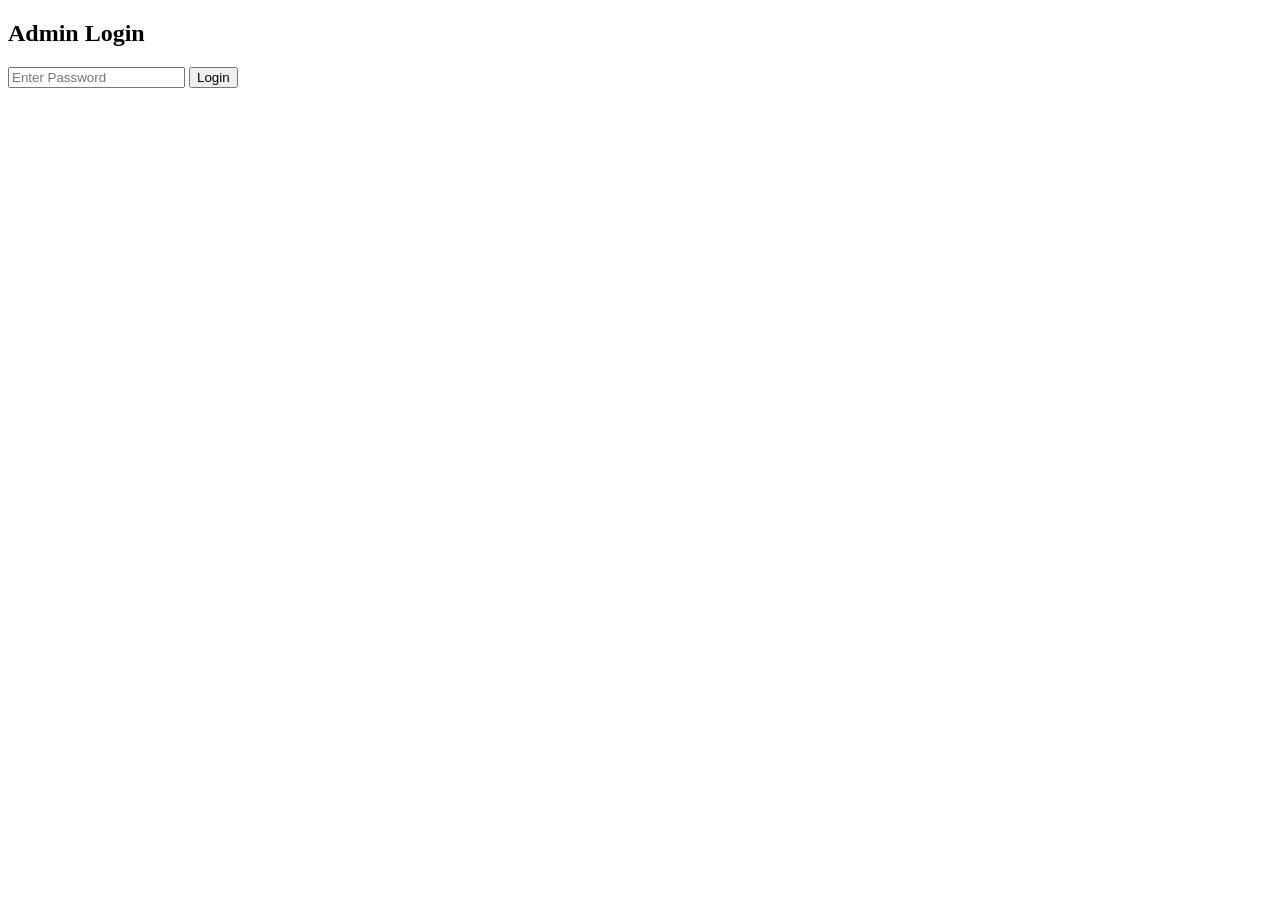
==== admin.html @ 1f824b38 "Create admin.html" ====
<!DOCTYPE html>
<html>
<head>
<meta charset="UTF-8">
<title>Admin Panel</title>
<link rel="stylesheet" href="style.css">
</head>
<body>

<div class="admin-login" id="loginBox">
<h2>Admin Login</h2>
<input type="password" id="adminPass" placeholder="Enter Password">
<button onclick="checkLogin()">Login</button>
</div>

<div class="admin-panel" id="adminPanel" style="display:none;">
<h2>Add New Offer</h2>

<input type="text" id="title" placeholder="Offer Title">
<input type="text" id="image" placeholder="Image URL">
<textarea id="desc" placeholder="Offer Description"></textarea>
<input type="text" id="link" placeholder="Offer Link">

<button onclick="addOffer()">Publish Offer</button>

<h3>Existing Offers</h3>
<div id="adminOffers"></div>
</div>

<script src="script.js"></script>
</body>
</html>
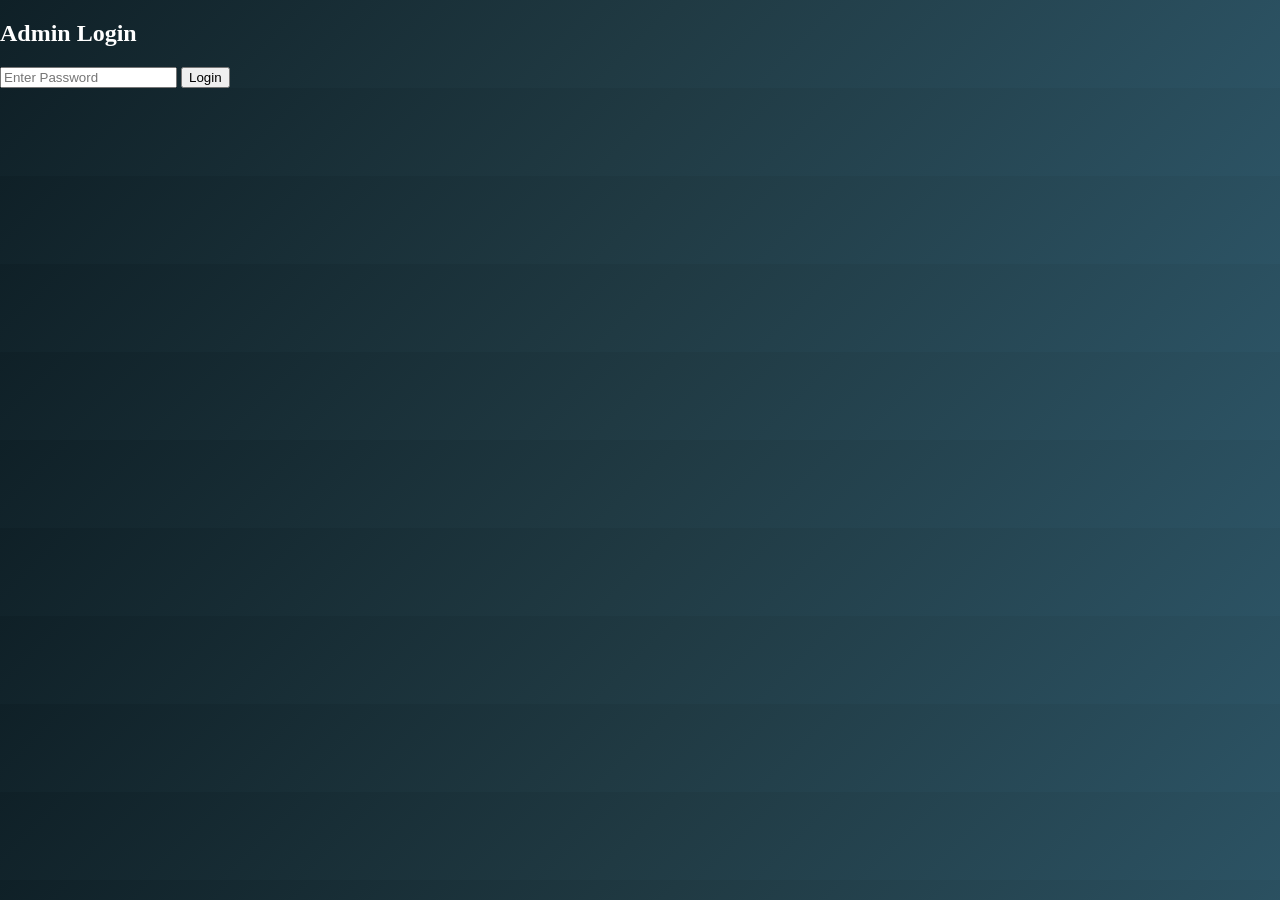
==== commit a97cd72a: "Update admin.html" ====
--- a/admin.html
+++ b/admin.html
@@ -15,7 +15,13 @@
 
 <div class="admin-panel" id="adminPanel" style="display:none;">
 <h2>Add New Offer</h2>
+  <hr>
+<h3>🔐 Change Admin Password</h3>
 
+<input type="password" id="currentPass" placeholder="Current Password">
+<input type="password" id="newPass" placeholder="New Password">
+
+<button onclick="changePassword()">Update Password</button>
 <input type="text" id="title" placeholder="Offer Title">
 <input type="text" id="image" placeholder="Image URL">
 <textarea id="desc" placeholder="Offer Description"></textarea>
--- a/style.css
+++ b/style.css
@@ -0,0 +1,108 @@
+body{
+margin:0;
+font-family:Poppins;
+background:linear-gradient(135deg,#0f2027,#203a43,#2c5364);
+color:white;
+}
+
+header{
+text-align:center;
+padding:20px;
+font-size:24px;
+font-weight:bold;
+}
+
+.offer-card{
+margin:20px;
+padding:20px;
+border-radius:20px;
+position:relative;
+}
+
+.glass{
+background:rgba(255,255,255,0.1);
+backdrop-filter:blur(15px);
+box-shadow:0 8px 32px rgba(0,0,0,0.37);
+}
+
+.featured{
+position:absolute;
+top:10px;
+right:10px;
+background:gold;
+color:black;
+padding:5px 10px;
+border-radius:10px;
+font-size:12px;
+}
+
+.offer-card img{
+width:100%;
+border-radius:15px;
+}
+
+.claim-btn{
+margin-top:10px;
+width:100%;
+padding:12px;
+border:none;
+border-radius:10px;
+background:linear-gradient(45deg,#ff512f,#dd2476);
+color:white;
+font-weight:bold;
+cursor:pointer;
+}
+
+.claim-btn:hover{
+transform:scale(1.05);
+}
+
+.rating{
+margin-top:10px;
+}
+
+.countdown{
+margin-top:5px;
+color:#00ffcc;
+}
+
+.clicks{
+margin-top:5px;
+color:#ffd700;
+}
+
+.sticky-bar{
+position:fixed;
+bottom:0;
+width:100%;
+display:flex;
+justify-content:space-around;
+background:#000;
+padding:10px;
+}
+
+.sticky-bar a{
+color:white;
+text-decoration:none;
+font-weight:bold;
+}
+
+.popup{
+position:fixed;
+top:0;
+left:0;
+width:100%;
+height:100%;
+background:rgba(0,0,0,0.7);
+display:none;
+justify-content:center;
+align-items:center;
+}
+
+.popup-content{
+background:white;
+color:black;
+padding:20px;
+border-radius:15px;
+text-align:center;
+}
